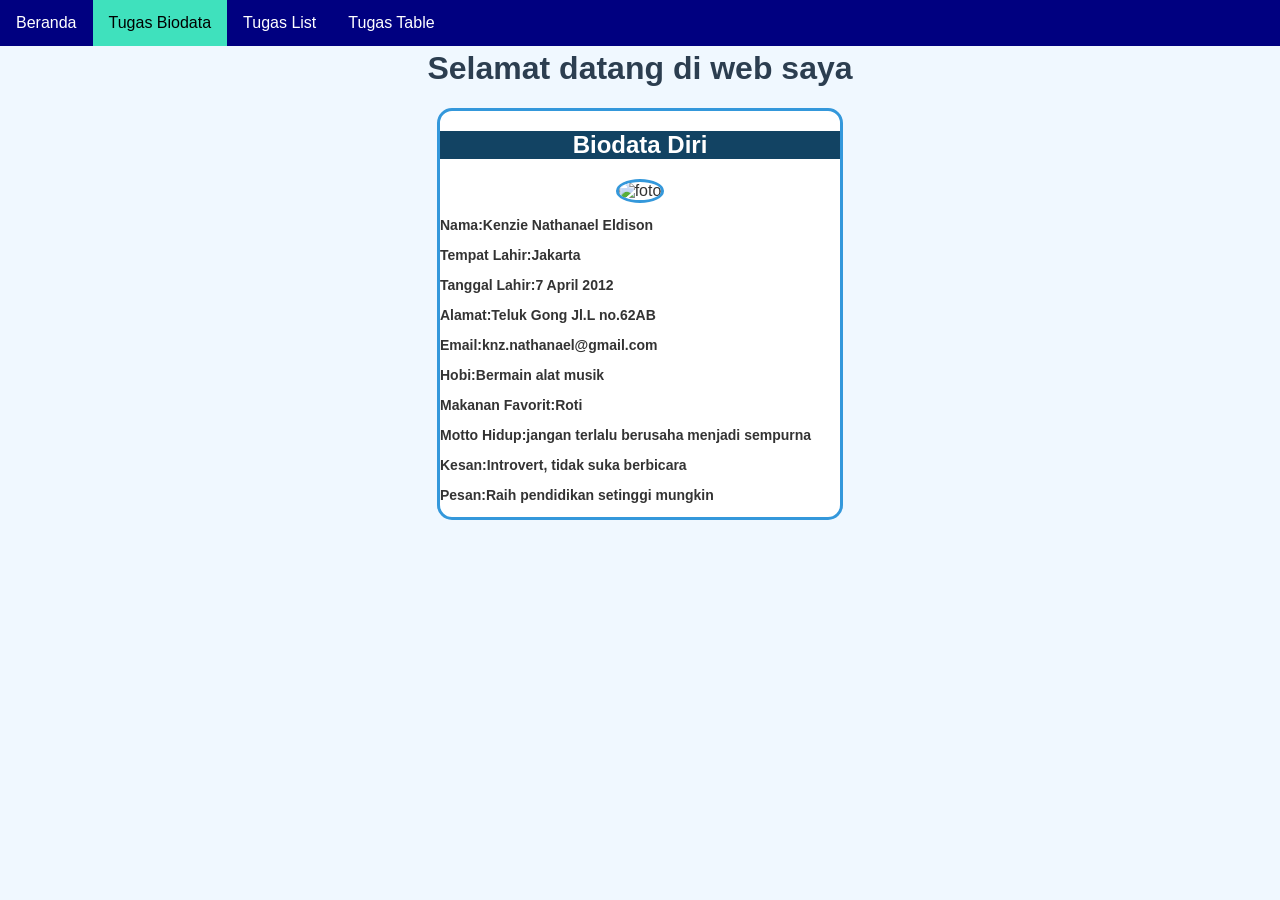
==== biodata.html @ 83a7a8eb "buat biodata html dan css" ====
<!DOCTYPE html>
<html lang="en">
<head>
    <title>Tugas Kenzie | Tugas Biodata Diri</title>
    <link rel="stylesheet" href="style.css">
    <link rel="stylesheet" href="biodata.css">
</head>
<body>
    <div class="wadah-utama">
        <ul>
        <li><a href="index.html">Beranda</a></li>
        <li><a href="biodata.html" class="active">Tugas Biodata</a></li>
        <li><a href="list.html">Tugas List</a></li>
        <li><a href="table.html">Tugas Table</a></li>
    </ul>
        <div class="judul">
            <h1>Selamat datang di web saya</h1>
        </div>

        <div class="kartu-biodata">
            <h2>Biodata Diri</h2>

            <div class="bungkus-foto">
                <img src="foto.png" alt="foto">
            </div>

            <div class="informasi-diri">
                <p><strong>Nama:Kenzie Nathanael Eldison</strong></p>
                <p><strong>Tempat Lahir:Jakarta</strong></p>
                <p><strong>Tanggal Lahir:7 April 2012</strong></p>
                <p><strong>Alamat:Teluk Gong Jl.L no.62AB</strong></p>
                <p><strong>Email:knz.nathanael@gmail.com</strong></p>
                <p><strong>Hobi:Bermain alat musik</strong></p>
                <p><strong>Makanan Favorit:Roti</strong></p>
                <p><strong>Motto Hidup:jangan terlalu berusaha menjadi sempurna</strong></p>
                <p><strong>Kesan:Introvert, tidak suka berbicara</strong></p>
                <p><strong>Pesan:Raih pendidikan setinggi mungkin</strong></p>
            </div>
        </div>
    </div>
</body>
</html>
---- style.css ----
body{
    margin: 0;
    padding: 0;
}

ul{
    list-style-type: none;
    margin: 0;
    padding: 0;
    overflow: hidden;
    background: navy;
    position: fixed;
    top: 0;
    width: 100%;
}

li{
    float: left;
}

li a{
    display: block;
    color: white;
    text-align: center;
    padding: 14px 16px;
    text-decoration: none;
}

li a:hover{
    background: lime;
    color: black;
}

li a.active{
    background: #3fe1bd;
    color: black;
}

h1{
    margin-top: 50px;
}
---- biodata.css ----
body{
    background-color: #f0f8ff;
    font-family: Arial, sans-serif;
    color: #333333;
}

.wadah-utama{
    text-align: center;
}

.judul h1{
    color: #2c3e50;
}

.kartu-biodata{
    background-color: white;
    width: 90%;
    max-width: 400px;
    margin: auto;
    border-style: solid;
    border-color: #3498db;
    border-radius: 15px;
}

.kartu-biodata h2{
    background-color: #124363;
    color: white;
}

.bungkus-foto img{
    width: 120px;
    height: 120px;
    border-style: solid;
    border-color: #3498db;
    border-radius: 50%;
}

.informasi-diri{
    text-align: left;
    font-size: 14px;
}
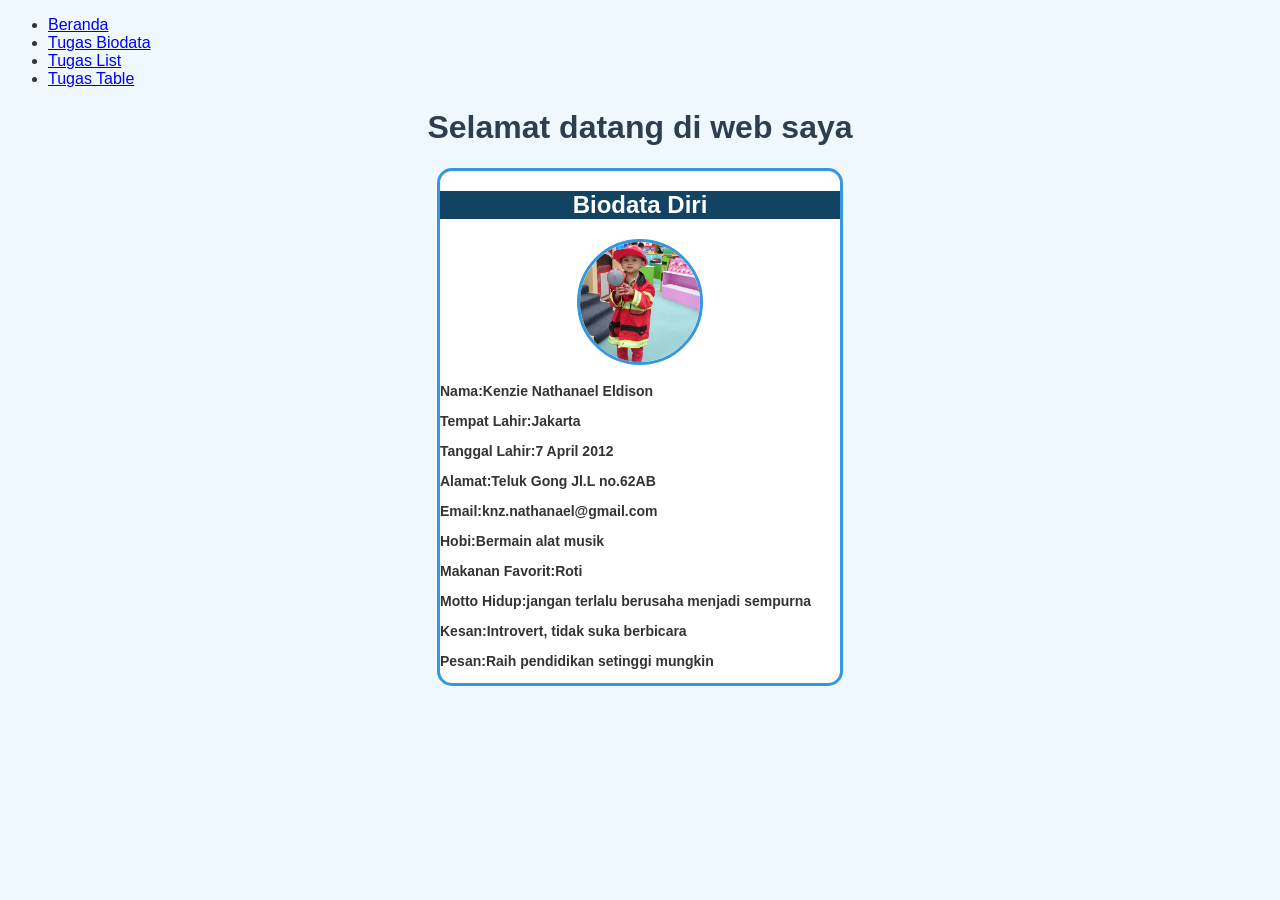
==== commit ec4c8b64: "commit# Please enter the commit message for your changes. Lines starting" ====
--- a/biodata.html
+++ b/biodata.html
@@ -6,13 +6,15 @@
     <link rel="stylesheet" href="biodata.css">
 </head>
 <body>
-    <div class="wadah-utama">
-        <ul>
+    <nav class="navbar">
+    <ul>
         <li><a href="index.html">Beranda</a></li>
         <li><a href="biodata.html" class="active">Tugas Biodata</a></li>
         <li><a href="list.html">Tugas List</a></li>
         <li><a href="table.html">Tugas Table</a></li>
     </ul>
+    </nav>
+    <div class="wadah-utama">
         <div class="judul">
             <h1>Selamat datang di web saya</h1>
         </div>
